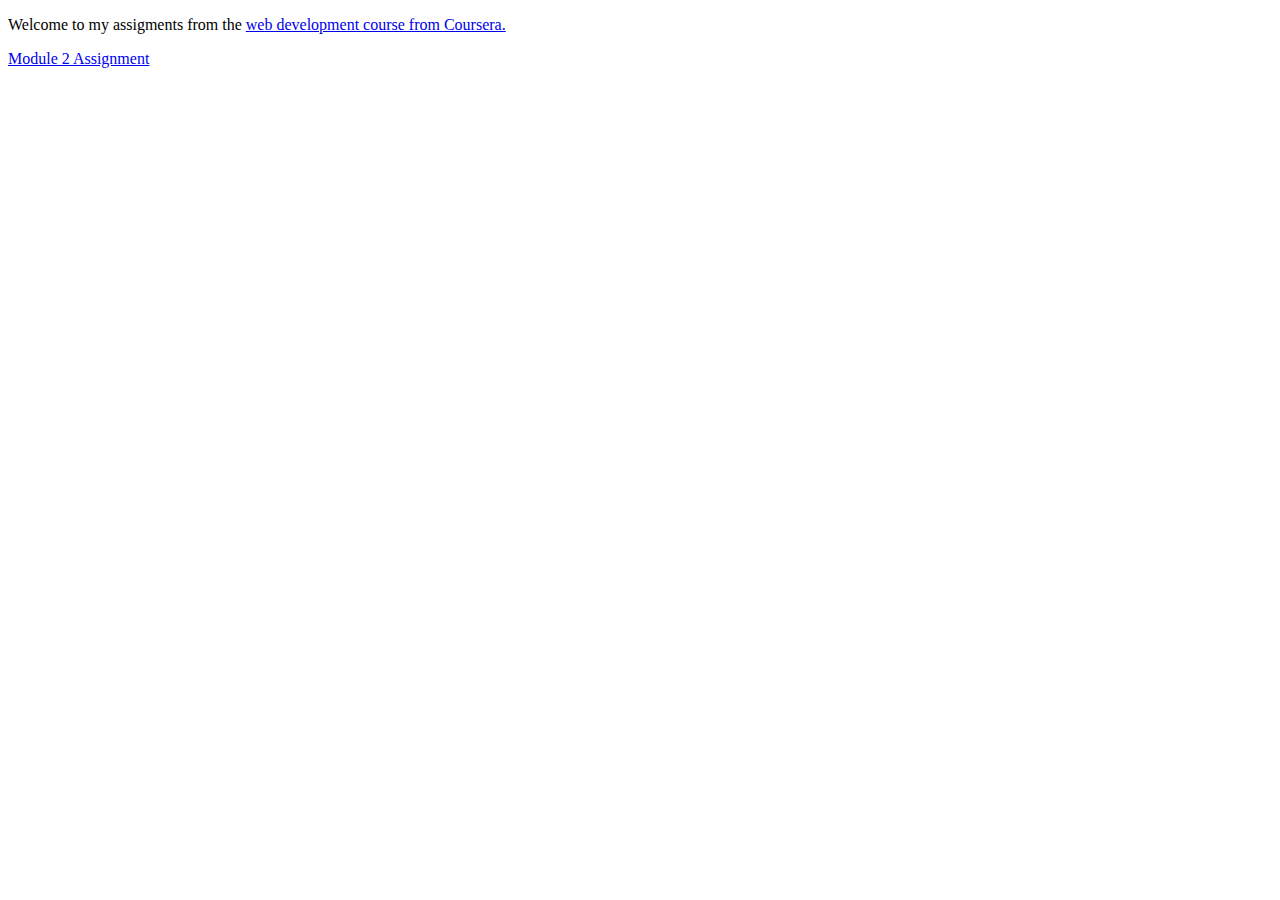
==== index.html @ 5fb03e84 "version 1" ====
<!DOCTYPE html>
<html lang="en-us">
  <head>
    <meta charset="UTF-8">
    <title>Web Course Assignments</title>
    <meta name="viewport" content="width=device-width, initial-scale=1">
  </head>
  <body>
  <p> Welcome to my assigments from the <a href ="https://www.coursera.org/learn/html-css-javascript-for-web-developers/home/welcome">web development course from Coursera.</a></p>
  <p> <a href = "mod2/index.html">Module 2 Assignment</a></p>
  </body>
</html>
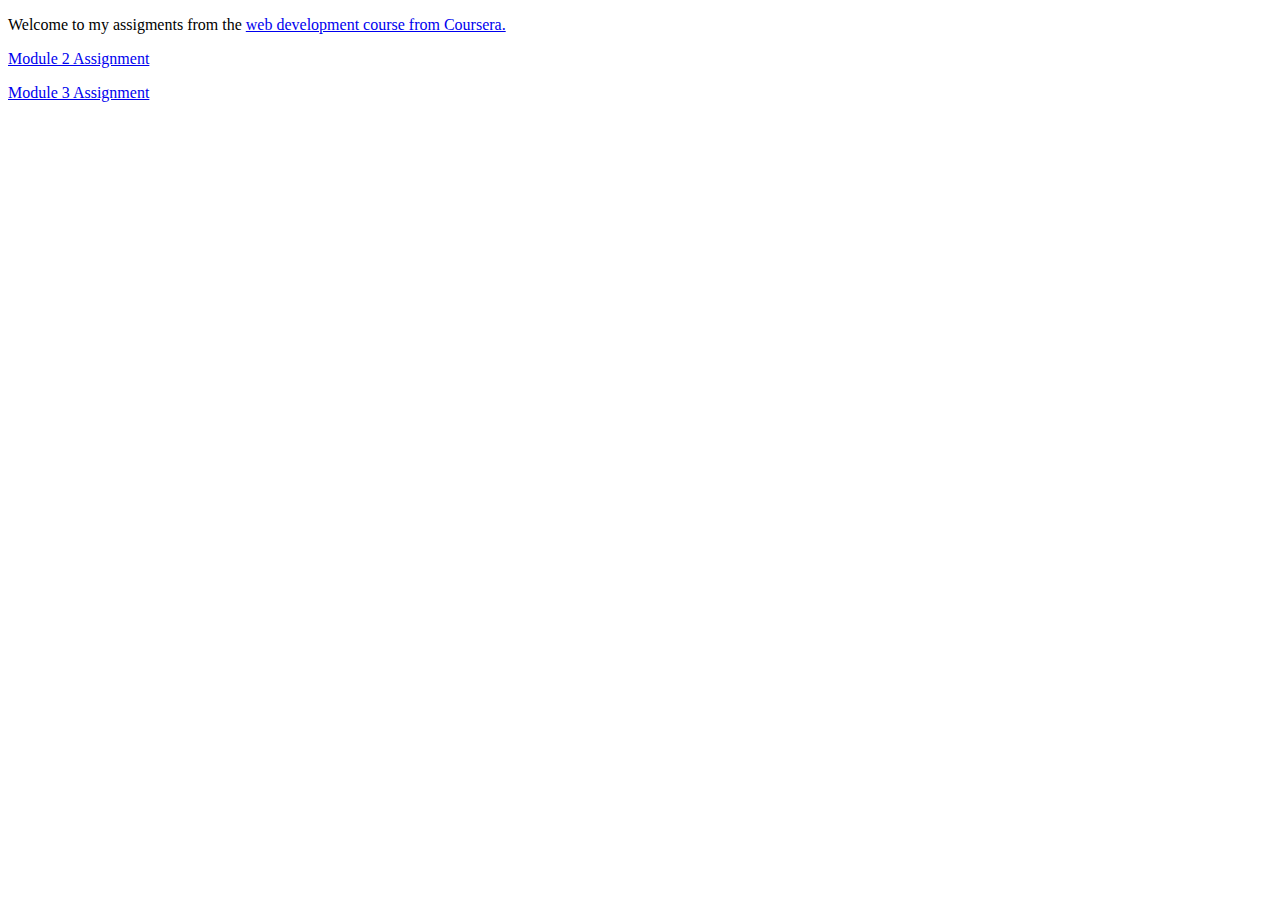
==== commit 52dd1eb1: "updated main course page" ====
--- a/index.html
+++ b/index.html
@@ -6,7 +6,8 @@
     <meta name="viewport" content="width=device-width, initial-scale=1">
   </head>
   <body>
-  <p> Welcome to my assigments from the <a href ="https://www.coursera.org/learn/html-css-javascript-for-web-developers/home/welcome">web development course from Coursera.</a></p>
-  <p> <a href = "mod2/index.html">Module 2 Assignment</a></p>
+ 	<p> Welcome to my assigments from the <a href="https://www.coursera.org/learn/html-css-javascript-for-web-developers/home/welcome">web development course from Coursera.</a></p>
+  	<p><a href="mod2/index.html">Module 2 Assignment</a></p>
+  	<p><a href="mod3/index.html">Module 3 Assignment</a></p>
   </body>
 </html>
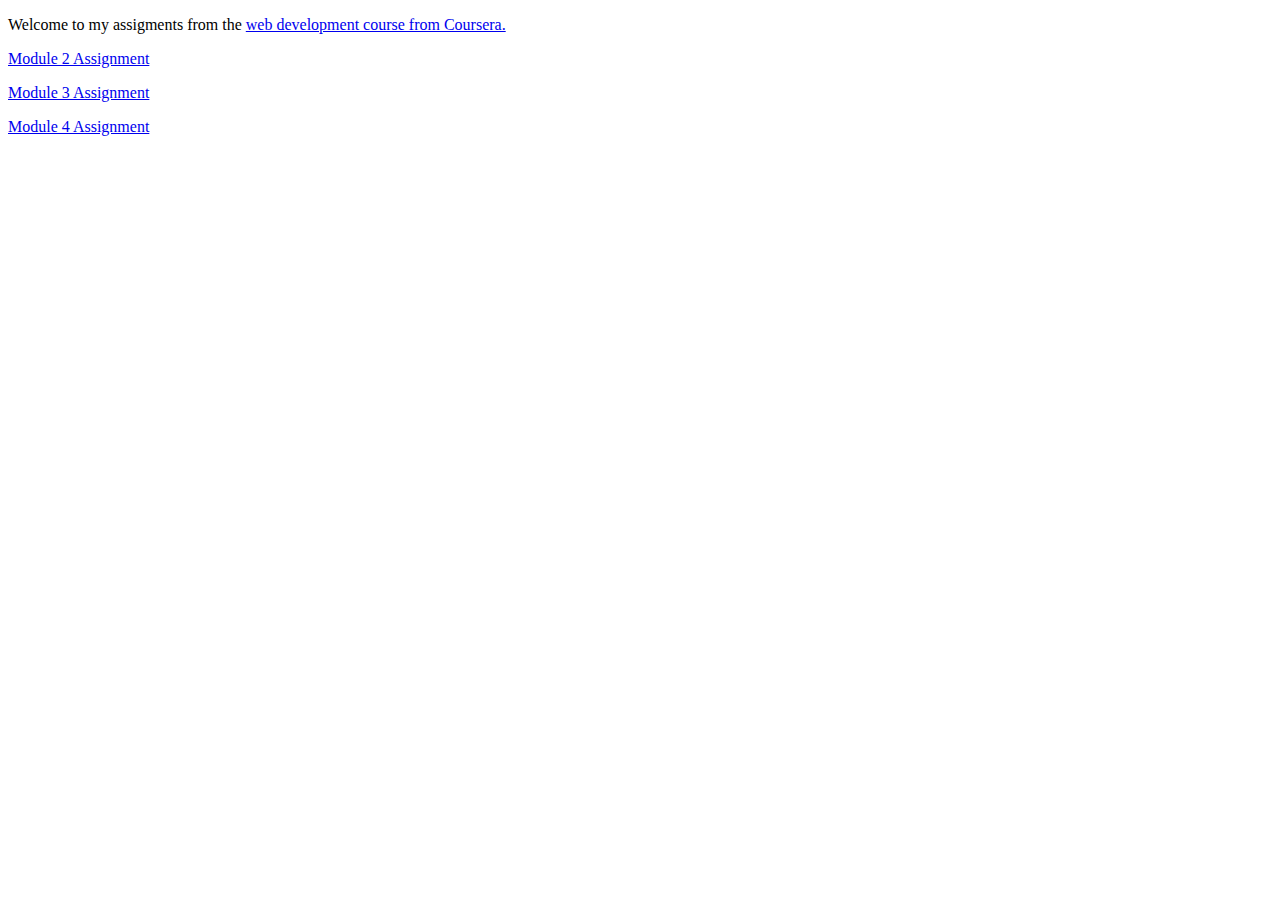
==== commit 0f65a6b9: "done module 4" ====
--- a/index.html
+++ b/index.html
@@ -9,5 +9,6 @@
  	<p> Welcome to my assigments from the <a href="https://www.coursera.org/learn/html-css-javascript-for-web-developers/home/welcome">web development course from Coursera.</a></p>
   	<p><a href="mod2/index.html">Module 2 Assignment</a></p>
   	<p><a href="mod3/index.html">Module 3 Assignment</a></p>
-  </body>
+   	<p><a href="mod4/index.html">Module 4 Assignment</a></p>
+ </body>
 </html>
